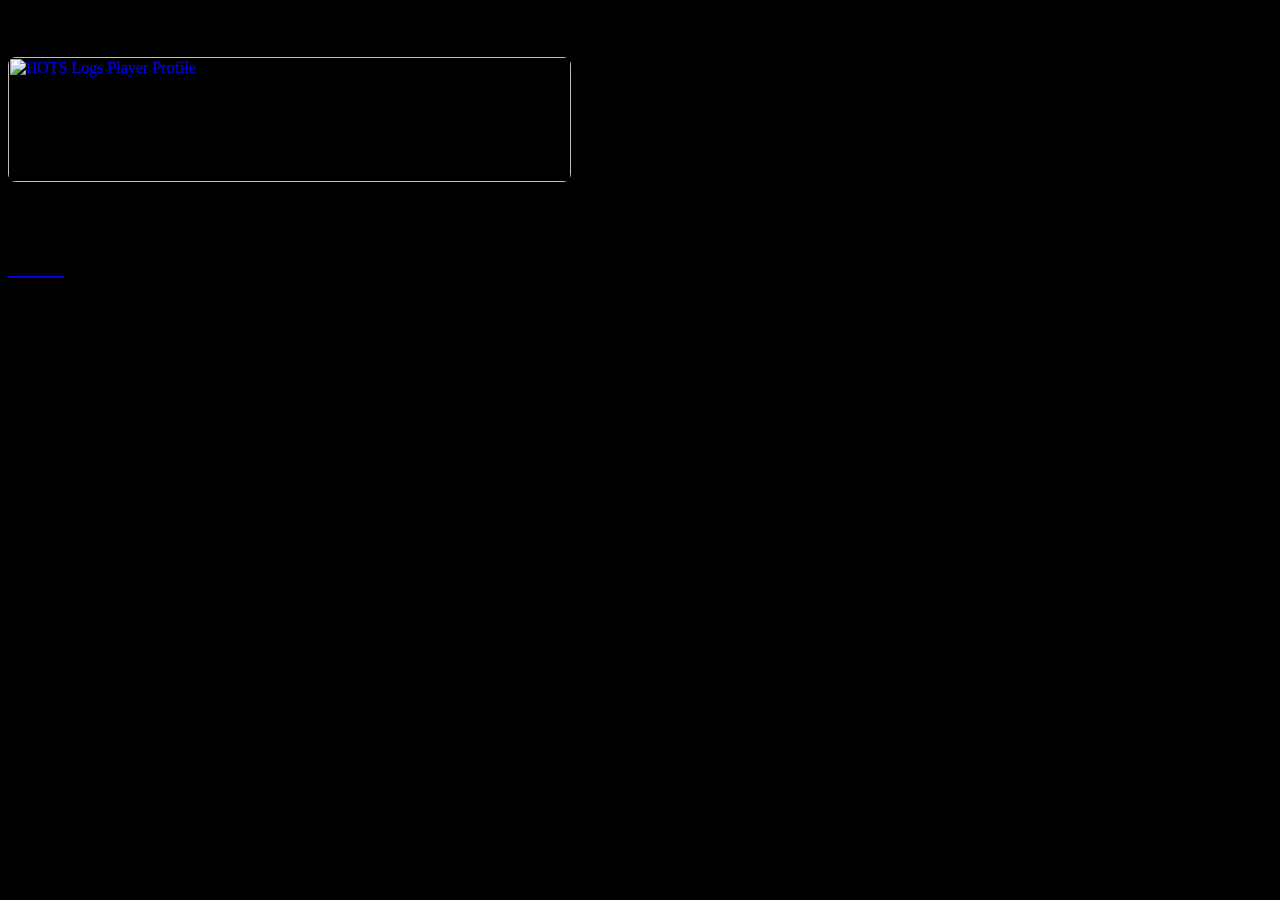
==== HotS.html @ cd0e6598 "Add files via upload" ====
<html><!-- html open -->
  <head>	<!-- head open -->  
	<title>
        HotS
    </title><link href="css.css" rel="stylesheet" type="text/css"/>
  </head>
	<body style="background-color:Black;">
		<p>I play a lot of Heroes of the Storm</p>
		<a href="https://www.hotslogs.com/Player/Profile?PlayerID=2792893"><img alt="HOTS Logs Player Profile" src="https://www.hotslogs.com/Images/PlayerProfileImage/2792893.jpeg" width="563" height="125" /></a>
		<p>The majority of my games are logged here</p>
		<a href = "http://erzas.github.io/"><p>Home</p></a>    
	</body>
</html>
---- css.css ----
/*
Anthony Chad 
5/3/16
Period 8
Animal Project
*/


/*rounds pictures corners.*/
img {
    border-radius: 8px;
}
/*printed text will be green font size 23.*/
p{
	color: black;
	font-size:23;
}
/*centers headings in the green color.*/
h1{
	color: limegreen;
	text-align: center;
}
/*this is for video spacing,  it centers our video.*/
video{
margin-left: 18%
}
/*dropdown functionality.*/
.dropbtn {
    background-color: #4CAF50;
    color: Black;
    padding: 16px;
    font-size: 16px;
    border: none;
    cursor: pointer;
	width: 418px;
	min-width:418px;
}
/*dropdown itself.*/
.dropdown {
    position: relative;
    display: inline-block;
}
/*The stuff the dropdowns button generates after being hovered over.*/
.dropdown-content {
    display: none;
    position: absolute;
    background-color: #f9f9f9;
    min-width: 160px;
	max-width: 10%;
    box-shadow: 0px 8px 16px 0px rgba(0,0,0,0.2);
	Z-index:100;
}
/*design customization for the a links in the dropdown content.*/
.dropdown-content a {
    color: black;
    padding: 12px 16px;
    text-decoration: none;
    display: block;
}
/*this will display in a block.*/
/*You hover for it to work.*/
.dropdown-content a:hover {background-color: #f1f1f1}
/*it makes a dropdown.*/
.dropdown:hover .dropdown-content {
    display: block;
}

.dropdown:hover .dropbtn {
    background-color: #3e8e41;
}
#rcorners1 {
    border-radius: 25px;
    background-color:rgba(0,255,0,0.4);
    padding: 20px; 
    width: 90%;
    height: auto; 
	text-align: center;
	
}
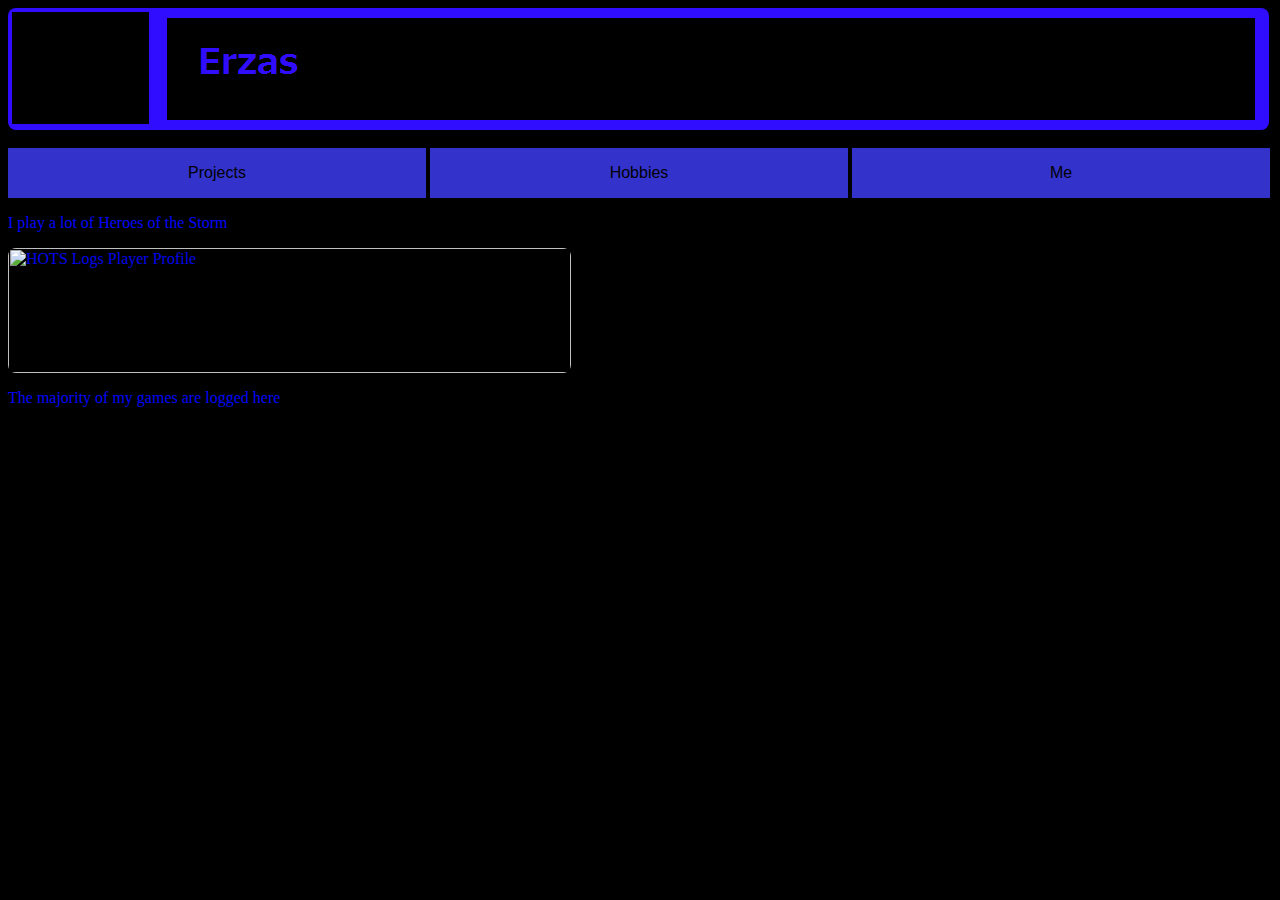
==== commit 3d8c1644: "Update HotS.html" ====
--- a/HotS.html
+++ b/HotS.html
@@ -5,9 +5,34 @@
     </title><link href="css.css" rel="stylesheet" type="text/css"/>
   </head>
 	<body style="background-color:Black;">
+		<a href = "index.html"><img src="Banner.png"></a>
+<br/><br/>
+<div class="dropdown">
+  <button class="dropbtn">Projects</button>
+  <div class="dropdown-content"><!--dropdown-->
+    <a href="JS_Calculator">Calculator</a>
+    
+  </div>
+</div>
+<div class="dropdown">
+  <button class="dropbtn">Hobbies</button>
+  <div class="dropdown-content"><!--dropdown-->
+    <a href="HotS">HotS</a>
+    <a href="OverWatch">OverWatch</a>
+    
+  </div>
+</div>
+<div class="dropdown">
+  <button class="dropbtn">Me</button>
+  <div class="dropdown-content"><!--dropdown-->
+   <a href="Me">Who Am I?</a>
+    <a href="Pokemans">A Spicy Song</a>
+   
+  </div>
+</div>
 		<p>I play a lot of Heroes of the Storm</p>
 		<a href="https://www.hotslogs.com/Player/Profile?PlayerID=2792893"><img alt="HOTS Logs Player Profile" src="https://www.hotslogs.com/Images/PlayerProfileImage/2792893.jpeg" width="563" height="125" /></a>
 		<p>The majority of my games are logged here</p>
-		<a href = "http://erzas.github.io/"><p>Home</p></a>    
+	
 	</body>
 </html>
--- a/css.css
+++ b/css.css
@@ -1,20 +1,10 @@
-/*
-Anthony Chad 
-5/3/16
-Period 8
-Animal Project
-*/
-
 
 /*rounds pictures corners.*/
 img {
     border-radius: 8px;
 }
 /*printed text will be green font size 23.*/
-p{
-	color: black;
-	font-size:23;
-}
+
 /*centers headings in the green color.*/
 h1{
 	color: limegreen;
@@ -26,7 +16,7 @@
 }
 /*dropdown functionality.*/
 .dropbtn {
-    background-color: #4CAF50;
+    background-color: #3333cc;
     color: Black;
     padding: 16px;
     font-size: 16px;
@@ -66,7 +56,7 @@
 }
 
 .dropdown:hover .dropbtn {
-    background-color: #3e8e41;
+    background-color: #3333cc;
 }
 #rcorners1 {
     border-radius: 25px;
@@ -76,4 +66,8 @@
     height: auto; 
 	text-align: center;
 	
-}+}
+p{
+color: blue;	
+font size: 23;
+}
